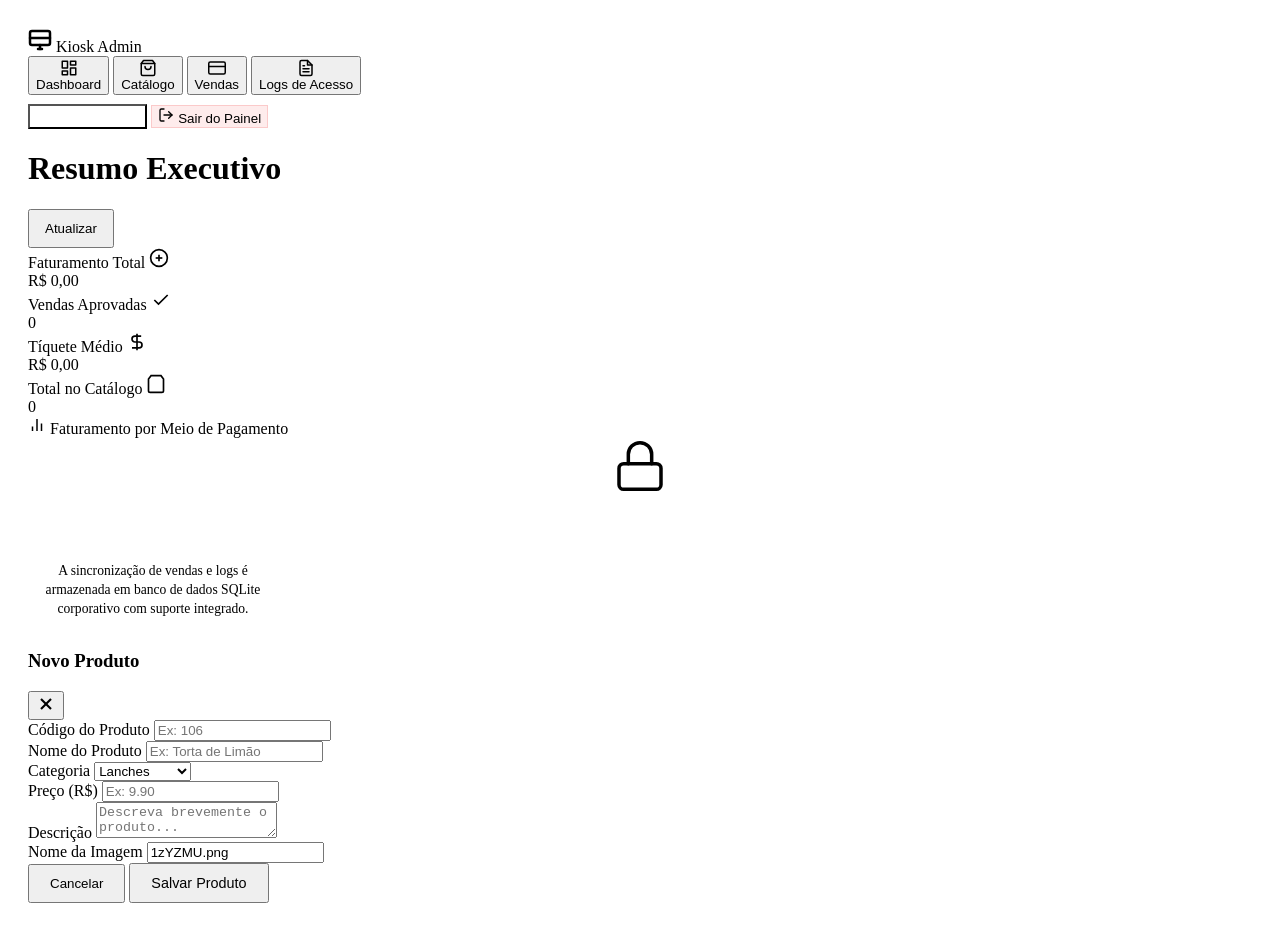
==== Template/admin.html @ d636f558 "First commit - unified Kiosk system with secure admin login" ====
<!DOCTYPE html>
<html lang="pt-BR">
<head>
    <meta charset="UTF-8">
    <meta name="viewport" content="width=device-width, initial-scale=1.0">
    <title>Painel Administrativo - Kiosk Kiosk</title>
    <link rel="stylesheet" href="{{ url_for('static', filename='style.css') }}">
    <style>
        body {
            overflow: auto !important; /* Allow scroll in admin panel */
            padding: 20px;
        }
        .admin-main {
            overflow-y: auto;
        }
        .nav-icon {
            display: flex;
            align-items: center;
            justify-content: center;
        }
    </style>
</head>
<body>
    <div class="admin-container">
        <!-- Sidebar Navigation -->
        <div class="admin-sidebar">
            <div class="admin-logo">
                <svg xmlns="http://www.w3.org/2000/svg" width="24" height="24" viewBox="0 0 24 24" fill="none" stroke="currentColor" stroke-width="2.5" stroke-linecap="round" stroke-linejoin="round">
                    <rect x="2" y="3" width="20" height="14" rx="2" ry="2"></rect>
                    <line x1="2" y1="10" x2="22" y2="10"></line>
                    <line x1="10" y1="21" x2="14" y2="21"></line>
                    <line x1="12" y1="17" x2="12" y2="21"></line>
                </svg>
                <span>Kiosk Admin</span>
            </div>
            
            <div class="admin-nav">
                <button class="admin-nav-btn active" onclick="switchSection('dashboard', this)">
                    <span class="nav-icon">
                        <svg xmlns="http://www.w3.org/2000/svg" width="18" height="18" viewBox="0 0 24 24" fill="none" stroke="currentColor" stroke-width="2" stroke-linecap="round" stroke-linejoin="round"><rect x="3" y="3" width="7" height="9"></rect><rect x="14" y="3" width="7" height="5"></rect><rect x="14" y="12" width="7" height="9"></rect><rect x="3" y="16" width="7" height="5"></rect></svg>
                    </span>
                    <span>Dashboard</span>
                </button>
                <button class="admin-nav-btn" onclick="switchSection('catalog', this)">
                    <span class="nav-icon">
                        <svg xmlns="http://www.w3.org/2000/svg" width="18" height="18" viewBox="0 0 24 24" fill="none" stroke="currentColor" stroke-width="2" stroke-linecap="round" stroke-linejoin="round"><path d="M6 2L3 6v14a2 2 0 0 0 2 2h14a2 2 0 0 0 2-2V6l-3-4z"></path><line x1="3" y1="6" x2="21" y2="6"></line><path d="M16 10a4 4 0 0 1-8 0"></path></svg>
                    </span>
                    <span>Catálogo</span>
                </button>
                <button class="admin-nav-btn" onclick="switchSection('sales', this)">
                    <span class="nav-icon">
                        <svg xmlns="http://www.w3.org/2000/svg" width="18" height="18" viewBox="0 0 24 24" fill="none" stroke="currentColor" stroke-width="2" stroke-linecap="round" stroke-linejoin="round"><rect x="1" y="4" width="22" height="16" rx="2" ry="2"></rect><line x1="1" y1="10" x2="23" y2="10"></line></svg>
                    </span>
                    <span>Vendas</span>
                </button>
                <button class="admin-nav-btn" onclick="switchSection('logs', this)">
                    <span class="nav-icon">
                        <svg xmlns="http://www.w3.org/2000/svg" width="18" height="18" viewBox="0 0 24 24" fill="none" stroke="currentColor" stroke-width="2" stroke-linecap="round" stroke-linejoin="round"><path d="M14 2H6a2 2 0 0 0-2 2v16a2 2 0 0 0 2 2h12a2 2 0 0 0 2-2V8z"></path><polyline points="14 2 14 8 20 8"></polyline><line x1="16" y1="13" x2="8" y2="13"></line><line x1="16" y1="17" x2="8" y2="17"></line><polyline points="10 9 9 9 8 9"></polyline></svg>
                    </span>
                    <span>Logs de Acesso</span>
                </button>
            </div>
            
            <div style="flex-grow: 1;"></div>
            
            <button class="kiosk-tab-btn" onclick="window.location.href='/'" style="background: rgba(255, 255, 255, 0.05); color: white;">
                <svg xmlns="http://www.w3.org/2000/svg" width="16" height="16" viewBox="0 0 24 24" fill="none" stroke="currentColor" stroke-width="2.5" stroke-linecap="round" stroke-linejoin="round"><line x1="19" y1="12" x2="5" y2="12"></line><polyline points="12 19 5 12 12 5"></polyline></svg>
                <span>Voltar ao PDV</span>
            </button>
            
            <button class="kiosk-tab-btn" onclick="window.location.href='/admin/logout'" style="background: rgba(239, 68, 68, 0.1); border: 1px solid rgba(239, 68, 68, 0.2); color: var(--danger); margin-top: 10px;">
                <svg xmlns="http://www.w3.org/2000/svg" width="16" height="16" viewBox="0 0 24 24" fill="none" stroke="currentColor" stroke-width="2" stroke-linecap="round" stroke-linejoin="round">
                    <path d="M9 21H5a2 2 0 0 1-2-2V5a2 2 0 0 1 2-2h4"></path>
                    <polyline points="16 17 21 12 16 7"></polyline>
                    <line x1="21" y1="12" x2="9" y2="12"></line>
                </svg>
                <span>Sair do Painel</span>
            </button>
        </div>
        
        <!-- Main Panel Viewport -->
        <div class="admin-main">
            <!-- SECTION 1: DASHBOARD -->
            <div class="admin-section" id="sec-dashboard">
                <div class="admin-header">
                    <h1>Resumo Executivo</h1>
                    <button class="qty-btn" onclick="loadDashboardData()" style="padding: 10px 15px; width: auto; height: auto;">Atualizar</button>
                </div>
                
                <!-- Stat Cards -->
                <div class="stats-grid">
                    <div class="stat-card revenue">
                        <div class="stat-header">
                            <span>Faturamento Total</span>
                            <svg xmlns="http://www.w3.org/2000/svg" width="20" height="20" viewBox="0 0 24 24" fill="none" stroke="currentColor" stroke-width="2"><circle cx="12" cy="12" r="10"></circle><line x1="12" y1="8" x2="12" y2="16"></line><line x1="8" y1="12" x2="16" y2="12"></line></svg>
                        </div>
                        <div class="stat-value" id="stat-revenue">R$ 0,00</div>
                    </div>
                    
                    <div class="stat-card orders">
                        <div class="stat-header">
                            <span>Vendas Aprovadas</span>
                            <svg xmlns="http://www.w3.org/2000/svg" width="20" height="20" viewBox="0 0 24 24" fill="none" stroke="currentColor" stroke-width="2"><polyline points="20 6 9 17 4 12"></polyline></svg>
                        </div>
                        <div class="stat-value" id="stat-orders">0</div>
                    </div>
                    
                    <div class="stat-card ticket">
                        <div class="stat-header">
                            <span>Tíquete Médio</span>
                            <svg xmlns="http://www.w3.org/2000/svg" width="20" height="20" viewBox="0 0 24 24" fill="none" stroke="currentColor" stroke-width="2"><path d="M12 2v20M17 5H9.5a3.5 3.5 0 0 0 0 7h5a3.5 3.5 0 0 1 0 7H6"></path></svg>
                        </div>
                        <div class="stat-value" id="stat-ticket">R$ 0,00</div>
                    </div>
                    
                    <div class="stat-card items">
                        <div class="stat-header">
                            <span>Total no Catálogo</span>
                            <svg xmlns="http://www.w3.org/2000/svg" width="20" height="20" viewBox="0 0 24 24" fill="none" stroke="currentColor" stroke-width="2"><path d="M6 2L3 6v14a2 2 0 0 0 2 2h14a2 2 0 0 0 2-2V6l-3-4z"></path></svg>
                        </div>
                        <div class="stat-value" id="stat-catalog-count">0</div>
                    </div>
                </div>
                
                <!-- Distribution Splits -->
                <div class="dashboard-split">
                    <!-- Left: Sales method distribution -->
                    <div class="dashboard-panel">
                        <span class="panel-title">
                            <svg xmlns="http://www.w3.org/2000/svg" width="18" height="18" viewBox="0 0 24 24" fill="none" stroke="currentColor" stroke-width="2"><line x1="18" y1="20" x2="18" y2="10"></line><line x1="12" y1="20" x2="12" y2="4"></line><line x1="6" y1="20" x2="6" y2="14"></line></svg>
                            Faturamento por Meio de Pagamento
                        </span>
                        <div class="progress-list" id="progress-methods">
                            <!-- Injected dynamically -->
                        </div>
                    </div>
                    
                    <!-- Right: Info/Disclaimer block -->
                    <div class="dashboard-panel" style="justify-content: center; align-items: center; text-align: center; color: var(--text-secondary);">
                        <svg xmlns="http://www.w3.org/2000/svg" width="56" height="56" viewBox="0 0 24 24" fill="none" stroke="currentColor" stroke-width="1.5" stroke-linecap="round" stroke-linejoin="round" style="color: var(--accent); margin-bottom: 10px; filter: drop-shadow(0 0 10px var(--accent-glow));">
                            <rect x="3" y="11" width="18" height="11" rx="2" ry="2"></rect>
                            <path d="M7 11V7a5 5 0 0 1 10 0v4"></path>
                        </svg>
                        <h4 style="color: white; margin-bottom: 5px; font-family: var(--font-outfit);">Acesso Administrativo Seguro</h4>
                        <p style="font-size: 0.85rem; line-height: 1.4; max-width: 250px;">A sincronização de vendas e logs é armazenada em banco de dados SQLite corporativo com suporte integrado.</p>
                    </div>
                </div>
            </div>
            
            <!-- SECTION 2: CATALOG MANAGEMENT -->
            <div class="admin-section" id="sec-catalog" style="display: none;">
                <div class="admin-header">
                    <h1>Gerenciar Catálogo</h1>
                    <button class="checkout-btn" onclick="openCrudModal()" style="margin: 0; padding: 10px 20px; font-size: 0.9rem;">+ Adicionar Produto</button>
                </div>
                
                <div class="admin-table-container">
                    <table class="admin-table">
                        <thead>
                            <tr>
                                <th>Código</th>
                                <th>Imagem</th>
                                <th>Nome</th>
                                <th>Categoria</th>
                                <th>Preço</th>
                                <th>Descrição</th>
                                <th style="text-align: right;">Ações</th>
                            </tr>
                        </thead>
                        <tbody id="catalog-table-body">
                            <!-- Injected dynamically -->
                        </tbody>
                    </table>
                </div>
            </div>
            
            <!-- SECTION 3: SALES HISTORY -->
            <div class="admin-section" id="sec-sales" style="display: none;">
                <div class="admin-header">
                    <h1>Histórico de Vendas</h1>
                </div>
                
                <div class="admin-table-container">
                    <table class="admin-table">
                        <thead>
                            <tr>
                                <th>ID Venda</th>
                                <th>Data/Hora</th>
                                <th>Meio de Pagamento</th>
                                <th>Subtotal</th>
                                <th>Taxas (8.25%)</th>
                                <th>Total Pago</th>
                                <th>Status</th>
                            </tr>
                        </thead>
                        <tbody id="sales-table-body">
                            <!-- Injected dynamically -->
                        </tbody>
                    </table>
                </div>
            </div>
            
            <!-- SECTION 4: ACCESS LOGS -->
            <div class="admin-section" id="sec-logs" style="display: none;">
                <div class="admin-header">
                    <h1>Logs de Acesso</h1>
                </div>
                
                <div class="admin-table-container">
                    <table class="admin-table">
                        <thead>
                            <tr>
                                <th>ID</th>
                                <th>Rota Acessada</th>
                                <th>Endereço IP</th>
                                <th>Data e Hora</th>
                            </tr>
                        </thead>
                        <tbody id="logs-table-body">
                            <!-- Injected dynamically -->
                        </tbody>
                    </table>
                </div>
            </div>
        </div>
    </div>
    
    <!-- CRUD modal block -->
    <div class="admin-modal-backdrop" id="crud-modal">
        <div class="admin-modal">
            <div class="modal-header">
                <h3 id="modal-title">Novo Produto</h3>
                <button class="modal-close" onclick="closeCrudModal()">
                    <svg xmlns="http://www.w3.org/2000/svg" width="20" height="20" viewBox="0 0 24 24" fill="none" stroke="currentColor" stroke-width="2.5"><line x1="18" y1="6" x2="6" y2="18"></line><line x1="6" y1="6" x2="18" y2="18"></line></svg>
                </button>
            </div>
            <div class="modal-body">
                <div class="form-group">
                    <label>Código do Produto</label>
                    <input type="text" id="prod-code" placeholder="Ex: 106">
                </div>
                <div class="form-group">
                    <label>Nome do Produto</label>
                    <input type="text" id="prod-name" placeholder="Ex: Torta de Limão">
                </div>
                <div class="form-group">
                    <label>Categoria</label>
                    <select id="prod-category">
                        <option value="Lanches">Lanches</option>
                        <option value="Bebidas">Bebidas</option>
                        <option value="Sobremesas">Sobremesas</option>
                    </select>
                </div>
                <div class="form-group">
                    <label>Preço (R$)</label>
                    <input type="number" step="0.01" id="prod-price" placeholder="Ex: 9.90">
                </div>
                <div class="form-group">
                    <label>Descrição</label>
                    <textarea id="prod-desc" placeholder="Descreva brevemente o produto..."></textarea>
                </div>
                <div class="form-group">
                    <label>Nome da Imagem</label>
                    <input type="text" id="prod-image" value="1zYZMU.png" placeholder="Ex: imagem.png">
                </div>
            </div>
            <div class="modal-footer">
                <button class="qty-btn" onclick="closeCrudModal()" style="width: auto; height: auto; padding: 10px 20px;">Cancelar</button>
                <button class="checkout-btn" onclick="saveProduct()" style="margin: 0; padding: 10px 20px; font-size: 0.9rem;">Salvar Produto</button>
            </div>
        </div>
    </div>

    <!-- Admin Logic JavaScript -->
    <script>
        function switchSection(sectionId, btn) {
            // Toggle nav buttons
            document.querySelectorAll(".admin-nav-btn").forEach(b => b.classList.remove("active"));
            btn.classList.add("active");
            
            // Toggle viewports
            document.querySelectorAll(".admin-section").forEach(s => s.style.display = "none");
            document.getElementById("sec-" + sectionId).style.display = "flex";
            
            // Trigger specific loaders
            if (sectionId === "dashboard") loadDashboardData();
            if (sectionId === "catalog") loadCatalogTable();
            if (sectionId === "sales") loadSalesTable();
            if (sectionId === "logs") loadLogsTable();
        }
        
        // ── DASHBOARD LOADING ────────────────────────────────────────────────
        async function loadDashboardData() {
            try {
                const res = await fetch("/api/admin/stats");
                if (!res.ok) throw new Error();
                const stats = await res.json();
                
                document.getElementById("stat-revenue").innerText = `R$ ${stats.revenue.toFixed(2).replace('.', ',')}`;
                document.getElementById("stat-orders").innerText = stats.orders_count;
                document.getElementById("stat-ticket").innerText = `R$ ${stats.ticket.toFixed(2).replace('.', ',')}`;
                document.getElementById("stat-catalog-count").innerText = stats.products_count;
                
                // Methods progress rendering
                const methodsContainer = document.getElementById("progress-methods");
                methodsContainer.innerHTML = "";
                
                const methods = ["PIX", "Crédito", "Débito", "Alimentação"];
                const maxVal = stats.revenue || 1.0;
                
                methods.forEach(m => {
                    const val = stats.by_method[m] || 0.0;
                    const pct = Math.round((val / maxVal) * 100);
                    
                    const row = document.createElement("div");
                    row.className = "progress-item";
                    row.innerHTML = `
                        <div class="progress-header">
                            <span>${m}</span>
                            <span>R$ ${val.toFixed(2).replace('.', ',')} (${pct}%)</span>
                        </div>
                        <div class="progress-track">
                            <div class="progress-bar" style="width: ${pct}%"></div>
                        </div>
                    `;
                    methodsContainer.appendChild(row);
                });
            } catch (err) {
                console.error("Error loading admin stats:", err);
            }
        }
        
        // ── CATALOG CRUD LOADING ─────────────────────────────────────────────
        async function loadCatalogTable() {
            try {
                const res = await fetch("/api/admin/products");
                if (!res.ok) throw new Error();
                const products = await res.json();
                
                const body = document.getElementById("catalog-table-body");
                body.innerHTML = "";
                
                products.forEach(p => {
                    const tr = document.createElement("tr");
                    tr.innerHTML = `
                        <td><strong>${p.code}</strong></td>
                        <td><img src="/images/${p.image}" alt="Img" style="width: 32px; height: 32px; object-fit: contain; border-radius: 6px; background: rgba(255,255,255,0.05);" onerror="this.src='/images/1zYZMU.png';"></td>
                        <td>${p.name}</td>
                        <td><span class="badge credit">${p.category}</span></td>
                        <td><strong style="color: var(--accent);">R$ ${p.price.toFixed(2).replace('.', ',')}</strong></td>
                        <td style="color: var(--text-secondary); max-width: 250px; overflow: hidden; text-overflow: ellipsis; white-space: nowrap;">${p.description || "-"}</td>
                        <td style="text-align: right;">
                            <button class="qty-btn" onclick='editProduct(${JSON.stringify(p)})' style="display: inline-flex; width: auto; height: auto; padding: 6px 12px; margin-right: 6px; font-size: 0.75rem;">Editar</button>
                            <button class="qty-btn dec-qty" onclick="deleteProduct('${p.code}')" style="display: inline-flex; width: auto; height: auto; padding: 6px 12px; font-size: 0.75rem; border-color: var(--danger-glow); color: var(--danger);">Excluir</button>
                        </td>
                    `;
                    body.appendChild(tr);
                });
            } catch (err) {
                console.error("Error loading catalog:", err);
            }
        }
        
        // Modal helpers
        function openCrudModal() {
            document.getElementById("prod-code").disabled = false;
            document.getElementById("prod-code").value = "";
            document.getElementById("prod-name").value = "";
            document.getElementById("prod-category").value = "Lanches";
            document.getElementById("prod-price").value = "";
            document.getElementById("prod-desc").value = "";
            document.getElementById("prod-image").value = "1zYZMU.png";
            document.getElementById("modal-title").innerText = "Novo Produto";
            document.getElementById("crud-modal").style.display = "flex";
        }
        
        function closeCrudModal() {
            document.getElementById("crud-modal").style.display = "none";
        }
        
        function editProduct(p) {
            document.getElementById("prod-code").value = p.code;
            document.getElementById("prod-code").disabled = true; // Block code editing
            document.getElementById("prod-name").value = p.name;
            document.getElementById("prod-category").value = p.category;
            document.getElementById("prod-price").value = p.price;
            document.getElementById("prod-desc").value = p.description || "";
            document.getElementById("prod-image").value = p.image;
            document.getElementById("modal-title").innerText = "Editar Produto";
            document.getElementById("crud-modal").style.display = "flex";
        }
        
        async function saveProduct() {
            const code = document.getElementById("prod-code").value.trim();
            const name = document.getElementById("prod-name").value.trim();
            const category = document.getElementById("prod-category").value;
            const price = parseFloat(document.getElementById("prod-price").value);
            const description = document.getElementById("prod-desc").value.trim();
            const image = document.getElementById("prod-image").value.trim();
            
            if (!code || !name || isNaN(price) || price <= 0) {
                alert("Por favor, preencha todos os campos obrigatórios corretamente!");
                return;
            }
            
            try {
                const res = await fetch("/api/admin/products", {
                    method: "POST",
                    headers: { "Content-Type": "application/json" },
                    body: JSON.stringify({ code, name, category, price, description, image })
                });
                
                if (res.ok) {
                    closeCrudModal();
                    loadCatalogTable();
                } else {
                    const data = await res.json();
                    alert("Erro ao salvar produto: " + data.message);
                }
            } catch (err) {
                alert("Erro ao salvar produto no banco.");
            }
        }
        
        async function deleteProduct(code) {
            if (!confirm(`Deseja realmente excluir o produto de código ${code}?`)) return;
            
            try {
                const res = await fetch("/api/admin/products/delete", {
                    method: "POST",
                    headers: { "Content-Type": "application/json" },
                    body: JSON.stringify({ code })
                });
                
                if (res.ok) {
                    loadCatalogTable();
                }
            } catch (err) {
                console.error("Error deleting product:", err);
            }
        }
        
        // ── SALES HISTORY LOADING ────────────────────────────────────────────
        async function loadSalesTable() {
            try {
                const res = await fetch("/api/admin/sales");
                if (!res.ok) throw new Error();
                const sales = await res.json();
                
                const body = document.getElementById("sales-table-body");
                body.innerHTML = "";
                
                if (sales.length === 0) {
                    body.innerHTML = `<tr><td colspan="7" style="text-align: center; color: var(--text-muted); padding: 30px;">Nenhuma venda registrada até o momento.</td></tr>`;
                    return;
                }
                
                sales.forEach(s => {
                    const tr = document.createElement("tr");
                    
                    let badgeClass = "badge pix";
                    if (s.payment_method === "Crédito") badgeClass = "badge credit";
                    if (s.payment_method === "Débito") badgeClass = "badge debit";
                    if (s.payment_method === "Alimentação") badgeClass = "badge va";
                    
                    tr.innerHTML = `
                        <td><strong>#${s.id}</strong></td>
                        <td>${s.timestamp}</td>
                        <td><span class="${badgeClass}">${s.payment_method}</span></td>
                        <td>R$ ${s.subtotal.toFixed(2).replace('.', ',')}</td>
                        <td>R$ ${s.tax.toFixed(2).replace('.', ',')}</td>
                        <td><strong style="color: var(--success);">R$ ${s.total.toFixed(2).replace('.', ',')}</strong></td>
                        <td><span class="badge success">${s.status}</span></td>
                    `;
                    body.appendChild(tr);
                });
            } catch (err) {
                console.error("Error loading sales history:", err);
            }
        }
        
        // ── ACCESS LOGS LOADING ──────────────────────────────────────────────
        async function loadLogsTable() {
            try {
                const res = await fetch("/api/admin/logs");
                if (!res.ok) throw new Error();
                const logs = await res.json();
                
                const body = document.getElementById("logs-table-body");
                body.innerHTML = "";
                
                if (logs.length === 0) {
                    body.innerHTML = `<tr><td colspan="4" style="text-align: center; color: var(--text-muted); padding: 30px;">Nenhum acesso registrado.</td></tr>`;
                    return;
                }
                
                logs.forEach(l => {
                    const tr = document.createElement("tr");
                    tr.innerHTML = `
                        <td><span style="color: var(--text-muted); font-size: 0.75rem;">#${l.id}</span></td>
                        <td><span style="font-family: monospace; color: var(--accent);">${l.path}</span></td>
                        <td>${l.ip || "127.0.0.1"}</td>
                        <td>${l.timestamp}</td>
                    `;
                    body.appendChild(tr);
                });
            } catch (err) {
                console.error("Error loading access logs:", err);
            }
        }
        
        // Init loaders
        loadDashboardData();
    </script>
</body>
</html>
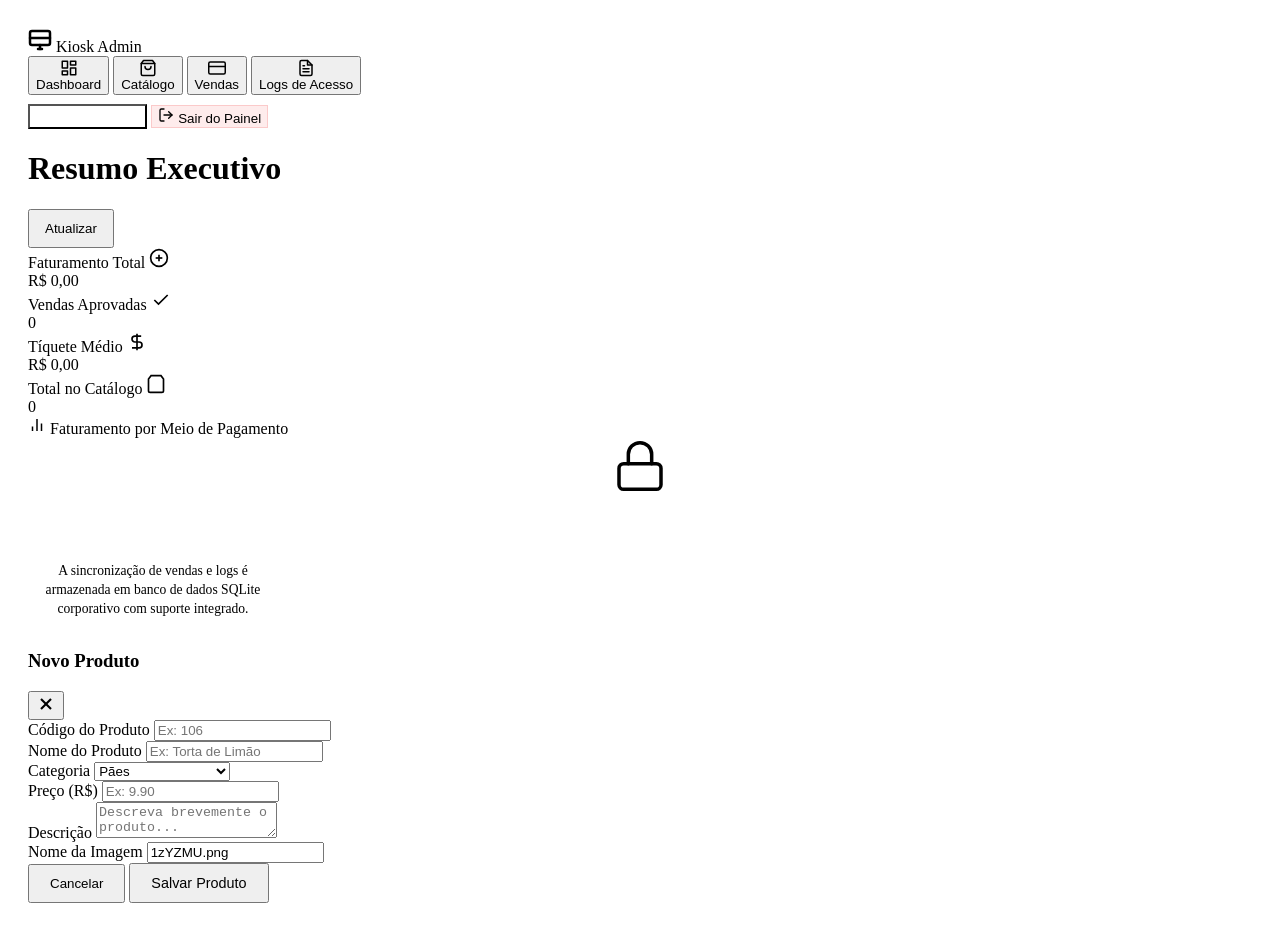
==== commit caed5c98: "fix: renderizar imagens externas do Google Drive no painel administrativo" ====
--- a/Template/admin.html
+++ b/Template/admin.html
@@ -4,7 +4,7 @@
     <meta charset="UTF-8">
     <meta name="viewport" content="width=device-width, initial-scale=1.0">
     <title>Painel Administrativo - Kiosk Kiosk</title>
-    <link rel="stylesheet" href="{{ url_for('static', filename='style.css') }}">
+    <link rel="stylesheet" href="{{ url_for('static', filename='style.css') }}?v=1.0.6">
     <style>
         body {
             overflow: auto !important; /* Allow scroll in admin panel */
@@ -246,8 +246,14 @@
                 <div class="form-group">
                     <label>Categoria</label>
                     <select id="prod-category">
+                        <option value="Pães">Pães</option>
+                        <option value="Salgados">Salgados</option>
+                        <option value="Doces">Doces</option>
+                        <option value="Bolos e Tortas">Bolos & Tortas</option>
+                        <option value="Frios e Laticínios">Frios & Laticínios</option>
+                        <option value="Bebidas">Bebidas</option>
+                        <option value="Biscoitos e Snacks">Biscoitos & Snacks</option>
                         <option value="Lanches">Lanches</option>
-                        <option value="Bebidas">Bebidas</option>
                         <option value="Sobremesas">Sobremesas</option>
                     </select>
                 </div>
@@ -344,7 +350,7 @@
                     const tr = document.createElement("tr");
                     tr.innerHTML = `
                         <td><strong>${p.code}</strong></td>
-                        <td><img src="/images/${p.image}" alt="Img" style="width: 32px; height: 32px; object-fit: contain; border-radius: 6px; background: rgba(255,255,255,0.05);" onerror="this.src='/images/1zYZMU.png';"></td>
+                        <td><img src="${p.image.startsWith('http') ? '/api/proxy-image?url=' + encodeURIComponent(p.image) : '/images/' + p.image}" alt="Img" style="width: 32px; height: 32px; object-fit: contain; border-radius: 6px; background: rgba(255,255,255,0.05);" onerror="this.src='/images/1zYZMU.png';"></td>
                         <td>${p.name}</td>
                         <td><span class="badge credit">${p.category}</span></td>
                         <td><strong style="color: var(--accent);">R$ ${p.price.toFixed(2).replace('.', ',')}</strong></td>
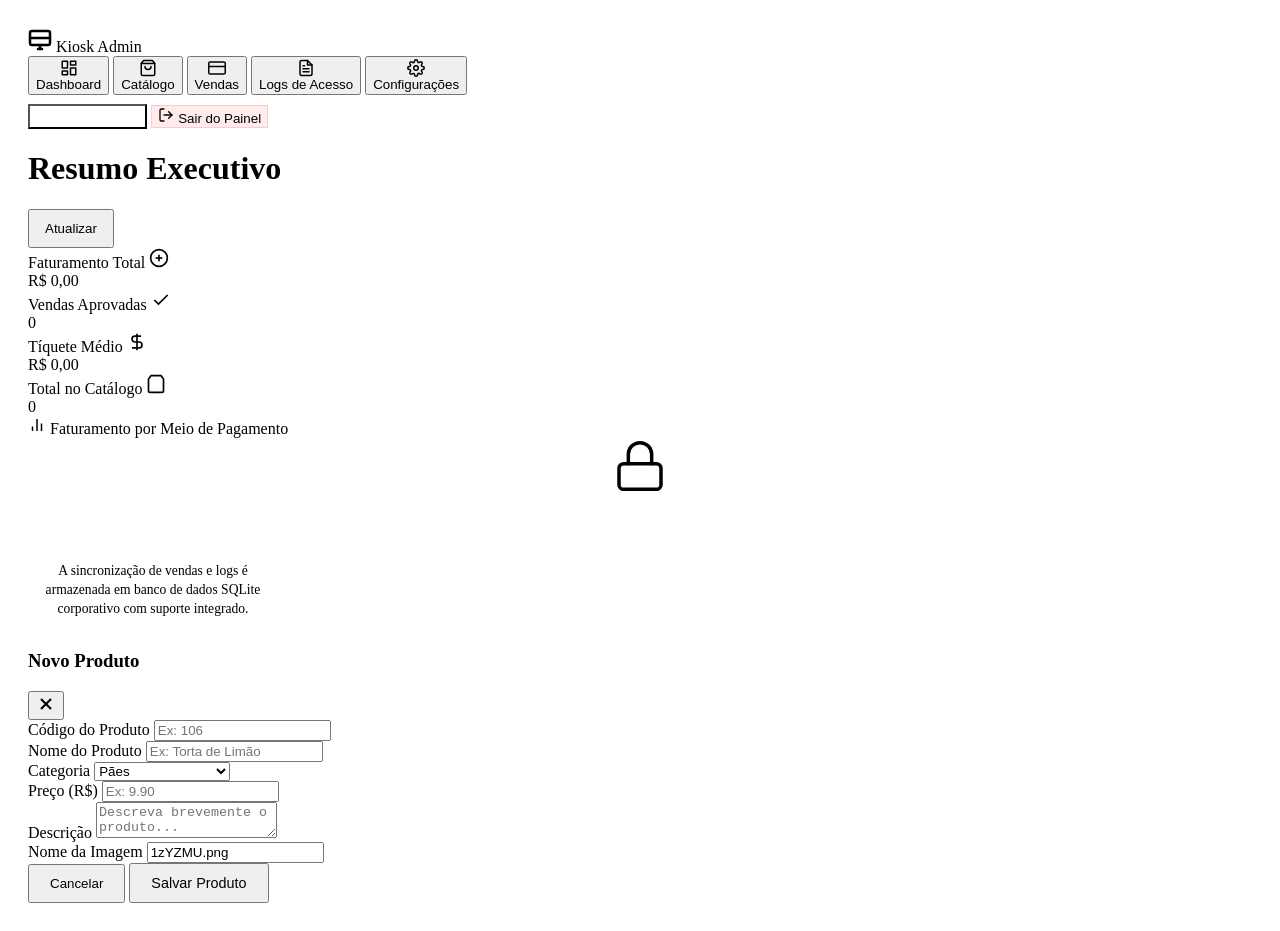
==== commit 80acd2bd: "feat: adicionar interface de configuracoes bancarias no painel administrativo" ====
--- a/Template/admin.html
+++ b/Template/admin.html
@@ -59,6 +59,12 @@
                     </span>
                     <span>Logs de Acesso</span>
                 </button>
+                <button class="admin-nav-btn" onclick="switchSection('settings', this)">
+                    <span class="nav-icon">
+                        <svg xmlns="http://www.w3.org/2000/svg" width="18" height="18" viewBox="0 0 24 24" fill="none" stroke="currentColor" stroke-width="2" stroke-linecap="round" stroke-linejoin="round"><circle cx="12" cy="12" r="3"></circle><path d="M19.4 15a1.65 1.65 0 0 0 .33 1.82l.06.06a2 2 0 1 1-2.83 2.83l-.06-.06a1.65 1.65 0 0 0-1.82-.33 1.65 1.65 0 0 0-1 1.51V21a2 2 0 0 1-4 0v-.09A1.65 1.65 0 0 0 9 19.4a1.65 1.65 0 0 0-1.82.33l-.06.06a2 2 0 1 1-2.83-2.83l.06-.06a1.65 1.65 0 0 0 .33-1.82 1.65 1.65 0 0 0-1.51-1H3a2 2 0 0 1 0-4h.09A1.65 1.65 0 0 0 4.6 9a1.65 1.65 0 0 0-.33-1.82l-.06-.06a2 2 0 1 1 2.83-2.83l.06.06a1.65 1.65 0 0 0 1.82.33H9a1.65 1.65 0 0 0 1-1.51V3a2 2 0 0 1 4 0v.09a1.65 1.65 0 0 0 1 1.51 1.65 1.65 0 0 0 1.82-.33l.06-.06a2 2 0 1 1 2.83 2.83l-.06.06a1.65 1.65 0 0 0-.33 1.82V9a1.65 1.65 0 0 0 1.51 1H21a2 2 0 0 1 0 4h-.09a1.65 1.65 0 0 0-1.51 1z"></path></svg>
+                    </span>
+                    <span>Configurações</span>
+                </button>
             </div>
             
             <div style="flex-grow: 1;"></div>
@@ -222,6 +228,31 @@
                     </table>
                 </div>
             </div>
+
+            <!-- SECTION 5: SETTINGS -->
+            <div class="admin-section" id="sec-settings" style="display: none;">
+                <div class="admin-header">
+                    <h1>Configurações Bancárias do Pix</h1>
+                </div>
+                
+                <div class="dashboard-panel" style="max-width: 600px; width: 100%; display: flex; flex-direction: column; gap: 20px; padding: 25px; background: rgba(255, 255, 255, 0.02); border: 1px solid var(--border-glass); border-radius: 24px;">
+                    <div class="form-group">
+                        <label style="font-size: 0.82rem; font-weight: 700; color: var(--text-secondary); text-transform: uppercase;">Chave Pix Copia e Cola (BR Code Completo)</label>
+                        <textarea id="cfg-pix-key" style="height: 100px; padding: 10px 12px; resize: none; background: rgba(0,0,0,0.3); border: 1px solid var(--border-glass); border-radius: 10px; color: white;" placeholder="Insira o código Pix Copia e Cola completo"></textarea>
+                    </div>
+                    <div class="form-group">
+                        <label style="font-size: 0.82rem; font-weight: 700; color: var(--text-secondary); text-transform: uppercase;">Nome do Recebedor (exato do Pix)</label>
+                        <input type="text" id="cfg-pix-receiver" placeholder="Ex: Ednilson Cesar Nery" style="height: 42px; background: rgba(0,0,0,0.3); border: 1px solid var(--border-glass); border-radius: 10px; padding: 0 12px; color: white;">
+                    </div>
+                    <div class="form-group">
+                        <label style="font-size: 0.82rem; font-weight: 700; color: var(--text-secondary); text-transform: uppercase;">Nome do Banco (exato do Pix)</label>
+                        <input type="text" id="cfg-pix-bank" placeholder="Ex: Banco do Brasil" style="height: 42px; background: rgba(0,0,0,0.3); border: 1px solid var(--border-glass); border-radius: 10px; padding: 0 12px; color: white;">
+                    </div>
+                    <button class="checkout-btn" onclick="saveSettings()" style="margin-top: 10px; width: 100%; height: 45px; font-size: 0.95rem; font-weight: 700;">
+                        Salvar Configurações Bancárias
+                    </button>
+                </div>
+            </div>
         </div>
     </div>
     
@@ -293,6 +324,7 @@
             if (sectionId === "catalog") loadCatalogTable();
             if (sectionId === "sales") loadSalesTable();
             if (sectionId === "logs") loadLogsTable();
+            if (sectionId === "settings") loadSettingsData();
         }
         
         // ── DASHBOARD LOADING ────────────────────────────────────────────────
@@ -515,6 +547,49 @@
             }
         }
         
+        // ── SETTINGS MANAGEMENT ──────────────────────────────────────────────
+        async function loadSettingsData() {
+            try {
+                const res = await fetch("/api/admin/settings");
+                if (!res.ok) throw new Error();
+                const settings = await res.json();
+                
+                document.getElementById("cfg-pix-key").value = settings.pix_key || "";
+                document.getElementById("cfg-pix-receiver").value = settings.pix_receiver || "";
+                document.getElementById("cfg-pix-bank").value = settings.pix_bank || "";
+            } catch (err) {
+                console.error("Error loading settings:", err);
+            }
+        }
+        
+        async function saveSettings() {
+            const pix_key = document.getElementById("cfg-pix-key").value.trim();
+            const pix_receiver = document.getElementById("cfg-pix-receiver").value.trim();
+            const pix_bank = document.getElementById("cfg-pix-bank").value.trim();
+            
+            if (!pix_key || !pix_receiver || !pix_bank) {
+                alert("Por favor, preencha todos os campos obrigatórios!");
+                return;
+            }
+            
+            try {
+                const res = await fetch("/api/admin/settings", {
+                    method: "POST",
+                    headers: { "Content-Type": "application/json" },
+                    body: JSON.stringify({ pix_key, pix_receiver, pix_bank })
+                });
+                
+                if (res.ok) {
+                    alert("Configurações salvas com sucesso!");
+                } else {
+                    const data = await res.json();
+                    alert("Erro ao salvar: " + data.message);
+                }
+            } catch (err) {
+                alert("Erro de rede ao salvar configurações.");
+            }
+        }
+
         // Init loaders
         loadDashboardData();
     </script>
